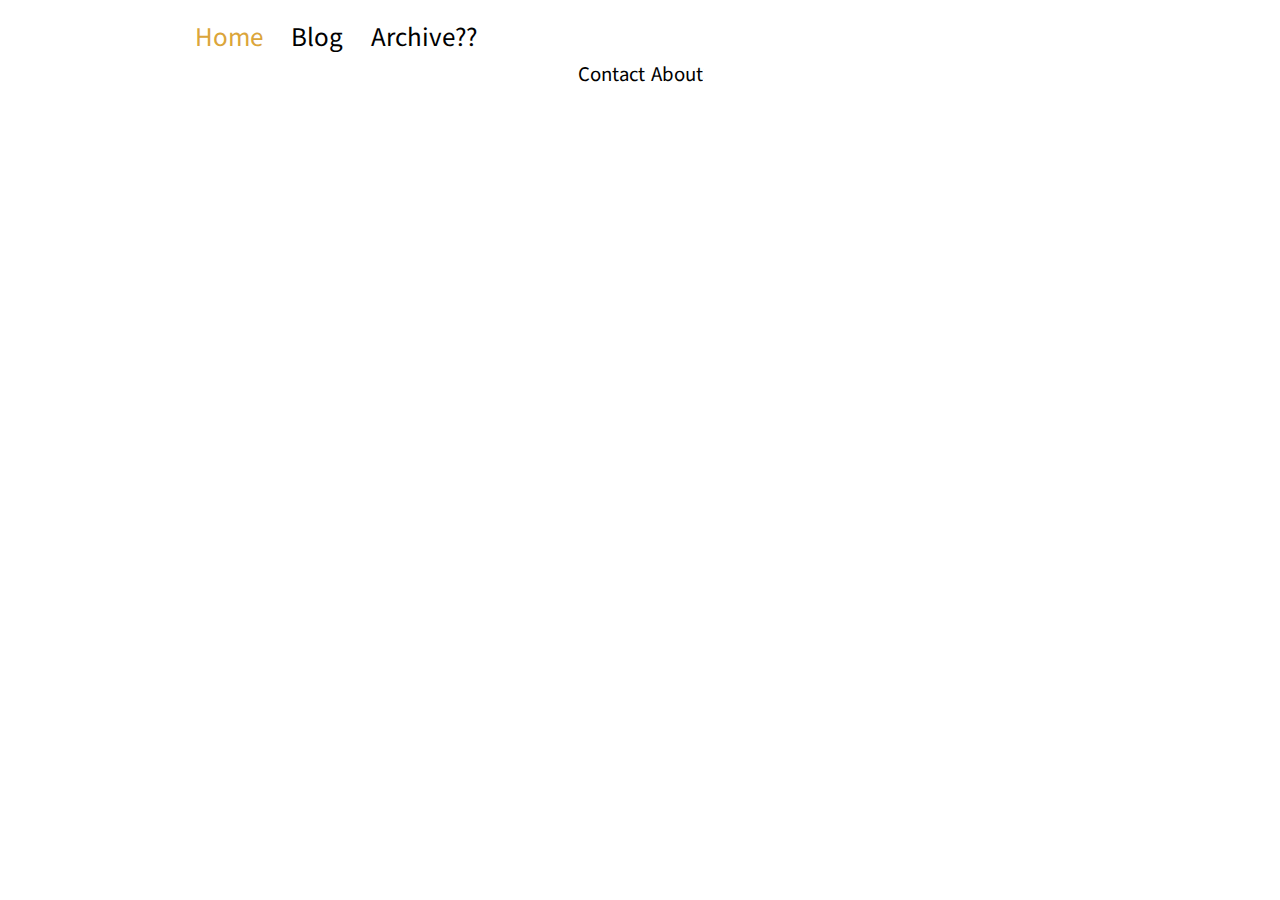
==== index.html @ b8c043fd "the start of the end" ====
<!DOCTYPE html>
<html>
  <head>
    <link rel="preconnect" href="https://fonts.gstatic.com" />
    <link
      href="https://fonts.googleapis.com/css2?family=Montserrat:wght@300&family=Source+Sans+Pro:wght@300&display=swap"
      rel="stylesheet"
    />
    <link
      rel="stylesheet"
      href="https://use.fontawesome.com/releases/v5.15.3/css/all.css"
      integrity="sha384-SZXxX4whJ79/gErwcOYf+zWLeJdY/qpuqC4cAa9rOGUstPomtqpuNWT9wdPEn2fk"
      crossorigin="anonymous"
    />
    <meta name="viewport" content="width=device-width, inital-scale=1.0" />
    <title>Project Exam 1</title>
    <link rel="stylesheet" href="css/index.css" />
    <link rel="stylesheet" href="css/general.css" />
    <link rel="stylesheet" href="css/carousel.css" />
  </head>
  <body>
    <header>
      <label for="hamburgerMenu" class="hamburgerLabel"
        ><i class="fas fa-bars"></i
      ></label>
      <input type="checkbox" id="hamburgerMenu" />
      <nav>
        <ul>
          <a href="index.html" class="active"><li>Home</li></a>
          <a href="allposts.html"><li>Blog</li></a>
          <a><li>Archive??</li></a>
          <a
            ><li><i class="fab fa-instagram-square"></i></li
          ></a>
          <a
            ><li><i class="fab fa-youtube-square"></i></li
          ></a>
        </ul>
      </nav>
    </header>
    <main>
      <div class="homepage"></div>
      <p class="latest">Latest posts</p>
      <div class="container">
        <div class="carousel">
          <div class="slider">
            <section class="post1 file"></section>
            <section class="post2 file"></section>
            <section class="post3 file"></section>
            <section class="post4 file"></section>
            <section class="post5 file"></section>
            <section class="post6 file"></section>
            <section class="post7 file"></section>
            <section class="post8 file"></section>
          </div>
          <div class="control">
            <span class="arrow left"><i class="fas fa-arrow-left"></i></span>
            <span class="arrow right"><i class="fas fa-arrow-right"></i></span>
          </div>
        </div>
      </div>
    </main>
    <footer>
      <div class="footer">
        <a href="contact.html">Contact</a>
        <a href="about.html">About</a>
      </div>
    </footer>
    <script src="js/carousel.js"></script>
    <script src="js/index.js"></script>
    <script src="js/latest-post.js"></script>
  </body>
</html>
---- css/index.css ----
img {
  width: 100%;
  height: 100%;
}

.wp-image-212,
.wp-image-296,
.wp-image-242,
.wp-image-262,
.wp-image-269,
.wp-image-280,
.wp-image-281,
.wp-image-282,
.wp-image-328,
.wp-image-331,
.wp-image-332 {
  display: none;
}

.more-link {
  display: none;
}

/*LATEST POST CONTENT*/

.txt-content p,
.txt-content img {
  display: none;
}

.txt-content .wp-image-213,
.txt-content .wp-image-223,
.txt-content .wp-image-226,
.txt-content .wp-image-228,
.txt-content .wp-image-231,
.txt-content .wp-image-234,
.txt-content .wp-image-237,
.txt-content .wp-image-331,
.txt-content .wp-image-282 {
  display: block;
}

.short-txt {
  font-size: 0.8em;
  padding: 2%;
}

.wp-image-356 {
  margin-top: 10%;
}

@media (min-width: 1024px) {
  .wp-image-356 {
    margin-left: 20%;
    margin-top: -2%;
    height: 60%;
    width: 60%;
  }
}
---- css/general.css ----
:root {
  --orange: #dba53a;
  --black: #000000;
  --red: #ff0000;
  --lightgrey: #f5f5f5;
  --grey: #dddd;
  --darkgrey: #707070;
}

p {
  font-family: "Source Sans Pro", sans-serif;
}

.has-text-align-center {
  display: none;
}

h1 {
  font-family: "Source Sans Pro", sans-serif;
  color: var(--orange);
  font-size: 2.6em;
  margin: 2%;
}

h2 {
  font-family: "Montserrat", sans-serif;
  color: var(--darkgrey);
  font-size: 1em;
  margin: 3%;
}

.date {
  text-align: center;
}

/*NAVIGATION*/

nav li {
  display: flex;
}

ul {
  margin-top: 2%;
  margin-left: 50%;
  font-size: 1.3em;
}

nav a:hover {
  text-decoration: underline;
  color: var(--orange);
}

a {
  text-decoration: none;
  color: var(--black);
  font-family: "Source Sans Pro", sans-serif;
  font-size: 1.3em;
  padding: 1px;
}

.active {
  color: var(--orange);
}

nav {
  display: none;
}

#hamburgerMenu {
  display: none;
}

#hamburgerMenu:checked ~ nav {
  display: block;
}

.hamburgerLabel {
  display: block;
  padding: 1%;
  font-size: 2.1em;
  float: right;
}

/*FOOTER*/

footer {
  display: flex;
  justify-content: center;
  margin-top: 5%;
  margin-bottom: 5%;
}

/*MEDIA QUERY*/

@media (min-width: 1025px) {
  nav {
    display: inline-block;
  }

  .hamburgerLabel {
    display: none;
  }

  ul {
    display: flex;
  }

  nav a {
    padding: 5% 15%;
  }
}
---- css/carousel.css ----
:root {
  --orange: #dba53a;
  --black: #000000;
}

/* CAROUSEL */

.container {
  margin: 20px auto;
}

.carousel {
  height: 550px;
  position: relative;
  overflow: hidden;
  border-radius: 5px;
  width: auto;
}

.latest {
  font-family: "Montserrat", sans-serif;
  text-align: center;
  font-size: 1.6em;
  margin-top: -30%;
}

.slider {
  display: flex;
  height: 100%;
  width: 400%;
  transition: all 0.8s;
}

.slider section {
  flex-basis: 100%;
  justify-content: center;
  align-items: center;
  display: flex;
  flex-direction: column;
}

.control .arrow {
  font-size: 1.5em;
  color: var(--orange);
}

.arrow.left:hover,
.arrow.right:hover {
  font-size: 2em;
}

.file {
  padding: 10px;
}

.file p {
  margin-top: -5%;
  padding-top: 2%;
}

.wp-image-262 {
  height: 100%;
  width: 100%;
}

@media (min-width: 1025px) {
  .container {
    width: 75%;
  }

  .carousel {
    height: 100%;
    width: 100%;
  }

  .slider {
    width: 200%;
  }

  .slider section {
    display: flex;
  }

  .file {
    padding: 10px;
    margin-left: -1px;
    margin-right: 1px;
  }

  .control .arrow {
    margin-left: 30%;
  }

  .arrow.left,
  .arrow.right {
    border-radius: 50%;
    padding: 1%;
  }

  .latest {
    font-family: "Montserrat", sans-serif;
    text-align: center;
    font-size: 1.6em;
    margin-top: -15%;
  }
}

@media (max-width: 1024px) {
  .control .arrow {
    position: absolute;
    margin-top: -8%;
    margin-left: 40%;
  }

  .arrow.left {
    border-radius: 50%;
    margin-left: 30%;
  }

  .arrow.right {
    border-radius: 50%;
    margin-left: 70%;
  }
}
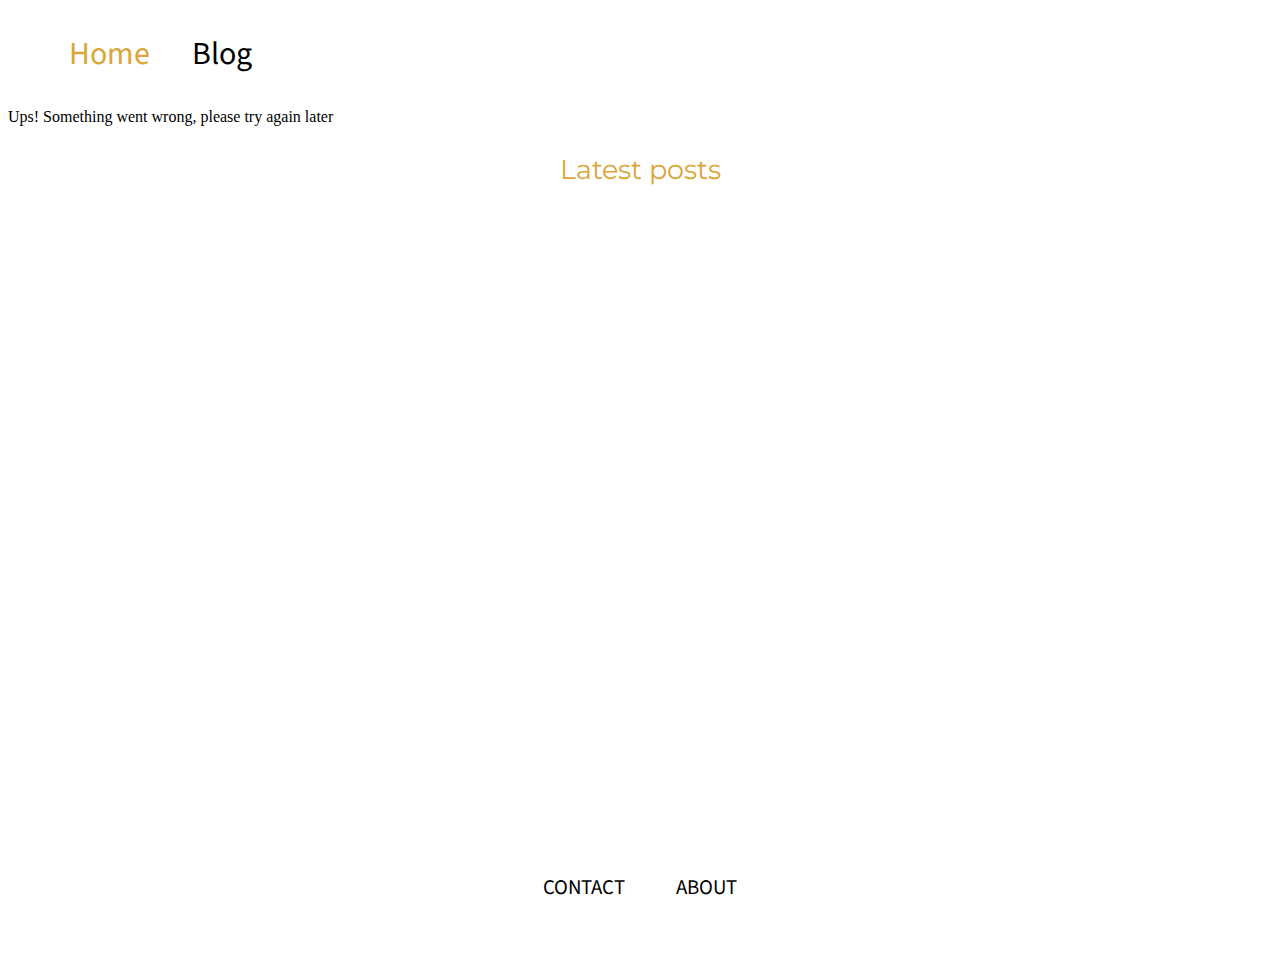
==== commit 0bf5ec55: "send in for hotjar data" ====
--- a/index.html
+++ b/index.html
@@ -24,22 +24,24 @@
         ><i class="fas fa-bars"></i
       ></label>
       <input type="checkbox" id="hamburgerMenu" />
+      <a href="index.html"><div class="backTitle">Serine Travels</div></a>
       <nav>
         <ul>
           <a href="index.html" class="active"><li>Home</li></a>
           <a href="allposts.html"><li>Blog</li></a>
-          <a><li>Archive??</li></a>
-          <a
+          <a href="https://www.instagram.com/serinetravels/"
             ><li><i class="fab fa-instagram-square"></i></li
           ></a>
-          <a
+          <a href="https://www.youtube.com/"
             ><li><i class="fab fa-youtube-square"></i></li
           ></a>
         </ul>
       </nav>
     </header>
     <main>
-      <div class="homepage"></div>
+      <div class="homepage">
+        <div class="loader"></div>
+      </div>
       <p class="latest">Latest posts</p>
       <div class="container">
         <div class="carousel">
@@ -59,15 +61,17 @@
           </div>
         </div>
       </div>
+      <div class="loadError"></div>
     </main>
     <footer>
       <div class="footer">
-        <a href="contact.html">Contact</a>
-        <a href="about.html">About</a>
+        <a href="contact.html" class="contact"><p>CONTACT</p></a>
+        <a href="about.html"><p>ABOUT</p></a>
       </div>
     </footer>
     <script src="js/carousel.js"></script>
     <script src="js/index.js"></script>
     <script src="js/latest-post.js"></script>
+    <script src="js/error.js"></script>
   </body>
 </html>
--- a/css/index.css
+++ b/css/index.css
@@ -1,3 +1,14 @@
+:root {
+  --orange: #dba53a;
+  --black: #000000;
+  --red: #ff0000;
+  --lightgrey: #f5f5f5;
+  --grey: #dddd;
+  --darkgrey: #707070;
+}
+
+/*TOP OF HOMEPAGE CONTENT*/
+
 img {
   width: 100%;
   height: 100%;
@@ -21,35 +32,33 @@
   display: none;
 }
 
-/*LATEST POST CONTENT*/
+/*LATEST POST IMAGES*/
 
-.txt-content p,
-.txt-content img {
-  display: none;
-}
-
-.txt-content .wp-image-213,
-.txt-content .wp-image-223,
-.txt-content .wp-image-226,
-.txt-content .wp-image-228,
-.txt-content .wp-image-231,
-.txt-content .wp-image-234,
-.txt-content .wp-image-237,
-.txt-content .wp-image-331,
-.txt-content .wp-image-282 {
-  display: block;
-}
-
-.short-txt {
-  font-size: 0.8em;
-  padding: 2%;
-}
-
-.wp-image-356 {
-  margin-top: 10%;
+.wp-image-269,
+.wp-image-262,
+.wp-image-260,
+.wp-image-281,
+.wp-image-282,
+.wp-image-237,
+.wp-image-331,
+.wp-image-231 {
+  width: 80%;
+  height: 80%;
 }
 
 @media (min-width: 1024px) {
+  .wp-image-269,
+  .wp-image-262,
+  .wp-image-260,
+  .wp-image-281,
+  .wp-image-282,
+  .wp-image-237,
+  .wp-image-331,
+  .wp-image-231 {
+    width: 60%;
+    height: 60%;
+  }
+
   .wp-image-356 {
     margin-left: 20%;
     margin-top: -2%;
--- a/css/general.css
+++ b/css/general.css
@@ -7,8 +7,17 @@
   --darkgrey: #707070;
 }
 
-p {
+.loadError {
+  font-size: 1.5em;
   font-family: "Source Sans Pro", sans-serif;
+  text-align: center;
+  margin-top: 5%;
+  color: var(--orange);
+}
+
+.loadError i {
+  font-size: 1.8em;
+  color: var(--black);
 }
 
 .has-text-align-center {
@@ -16,33 +25,68 @@
 }
 
 h1 {
-  font-family: "Source Sans Pro", sans-serif;
+  font-family: "Montserrat", sans-serif;
   color: var(--orange);
-  font-size: 2.6em;
+  font-size: 2.2em;
   margin: 2%;
 }
 
 h2 {
-  font-family: "Montserrat", sans-serif;
+  font-family: "Source Sans Pro", sans-serif;
   color: var(--darkgrey);
-  font-size: 1em;
+  font-size: 1.2em;
   margin: 3%;
+}
+
+p {
+  font-family: "Source Sans Pro", sans-serif;
 }
 
 .date {
   text-align: center;
+  font-family: "Source Sans Pro", sans-serif;
+  color: var(--darkgrey);
+}
+
+.loader {
+  border: 10px solid var(--orange);
+  border-top: 10px solid var(--darkgrey);
+  border-radius: 50%;
+  width: 100px;
+  height: 100px;
+  margin-left: 45%;
+  animation: spin 5s linear infinite;
+}
+
+@keyframes spin {
+  0% {
+    transform: rotate(0deg);
+  }
+  100% {
+    transform: rotate(360deg);
+  }
 }
 
 /*NAVIGATION*/
 
+.backTitle {
+  font-family: "Montserrat", sans-serif;
+  font-size: 0.8em;
+  margin-top: 2%;
+  margin-bottom: 5%;
+  color: var(--orange);
+}
+
+nav a {
+  color: var(--black);
+}
+
 nav li {
   display: flex;
-}
-
-ul {
-  margin-top: 2%;
-  margin-left: 50%;
-  font-size: 1.3em;
+  justify-content: center;
+  font-family: "Source Sans Pro", sans-serif;
+  font-size: 2em;
+  padding-bottom: 10%;
 }
 
 nav a:hover {
@@ -52,10 +96,6 @@
 
 a {
   text-decoration: none;
-  color: var(--black);
-  font-family: "Source Sans Pro", sans-serif;
-  font-size: 1.3em;
-  padding: 1px;
 }
 
 .active {
@@ -71,7 +111,14 @@
 }
 
 #hamburgerMenu:checked ~ nav {
+  position: absolute;
   display: block;
+  background-color: var(--lightgrey);
+  margin-left: 25%;
+  width: 60%;
+  height: 30%;
+  padding-right: 5%;
+  border-radius: 10px;
 }
 
 .hamburgerLabel {
@@ -83,16 +130,40 @@
 
 /*FOOTER*/
 
-footer {
+/* footer {
+  font-family: "Source Sans Pro", sans-serif;
+} */
+
+.footer {
+  font-family: "Source Sans Pro", sans-serif;
   display: flex;
   justify-content: center;
-  margin-top: 5%;
-  margin-bottom: 5%;
+  font-size: 1.3em;
+}
+
+footer a {
+  color: var(--black);
+  margin: 2%;
+}
+
+footer a:hover {
+  text-decoration: underline var(--orange);
 }
 
 /*MEDIA QUERY*/
+@media screen and (max-width: 1024px) and (min-width: 590px) {
+  #hamburgerMenu:checked ~ nav {
+    width: 40%;
+    height: 30%;
+    margin-left: 50%;
+  }
+}
 
 @media (min-width: 1025px) {
+  .backTitle {
+    display: none;
+  }
+
   nav {
     display: inline-block;
   }
--- a/css/carousel.css
+++ b/css/carousel.css
@@ -1,9 +1,24 @@
 :root {
   --orange: #dba53a;
   --black: #000000;
+  --red: #ff0000;
+  --lightgrey: #f5f5f5;
+  --grey: #dddd;
+  --darkgrey: #707070;
 }
 
 /* CAROUSEL */
+.latest {
+  font-family: "Montserrat", sans-serif;
+  text-align: center;
+  color: var(--orange);
+  font-size: 1.7em;
+}
+
+section h1 {
+  font-size: 0.8em;
+  margin: 0%;
+}
 
 .container {
   margin: 20px auto;
@@ -15,13 +30,6 @@
   overflow: hidden;
   border-radius: 5px;
   width: auto;
-}
-
-.latest {
-  font-family: "Montserrat", sans-serif;
-  text-align: center;
-  font-size: 1.6em;
-  margin-top: -30%;
 }
 
 .slider {
@@ -42,6 +50,19 @@
 .control .arrow {
   font-size: 1.5em;
   color: var(--orange);
+  position: absolute;
+  margin-top: -8%;
+  margin-left: 40%;
+}
+
+.arrow.left {
+  border-radius: 50%;
+  margin-left: 30%;
+}
+
+.arrow.right {
+  border-radius: 50%;
+  margin-left: 70%;
 }
 
 .arrow.left:hover,
@@ -53,72 +74,84 @@
   padding: 10px;
 }
 
-.file p {
-  margin-top: -5%;
-  padding-top: 2%;
+.file a {
+  font-family: "Source Sans Pro", sans-serif;
+  color: var(--black);
+  font-size: 1.2em;
 }
 
-.wp-image-262 {
-  height: 100%;
-  width: 100%;
+.txt-content p,
+.txt-content img {
+  display: none;
+}
+
+.txt-content .wp-image-231,
+.txt-content .wp-image-237,
+.txt-content .wp-image-331,
+.txt-content .wp-image-282,
+.txt-content .wp-image-269,
+.txt-content .wp-image-262,
+.txt-content .wp-image-281,
+.txt-content .wp-image-260 {
+  display: block;
+}
+
+.short-txt {
+  font-size: 0.8em;
+  padding: 2%;
 }
 
 @media (min-width: 1025px) {
-  .container {
-    width: 75%;
-  }
-
   .carousel {
-    height: 100%;
-    width: 100%;
+    height: 550px;
+    position: relative;
+    overflow: hidden;
+    border-radius: 5px;
+    width: auto;
   }
 
   .slider {
-    width: 200%;
+    display: flex;
+    height: 100%;
+    width: 400%;
+    transition: all 0.8s;
   }
 
   .slider section {
+    flex-basis: 100%;
+    justify-content: center;
+    align-items: center;
     display: flex;
+    flex-direction: column;
   }
 
-  .file {
-    padding: 10px;
-    margin-left: -1px;
-    margin-right: 1px;
+  .container {
+    width: 80%;
   }
 
   .control .arrow {
-    margin-left: 30%;
+    margin-top: -2%;
   }
 
-  .arrow.left,
-  .arrow.right {
-    border-radius: 50%;
-    padding: 1%;
-  }
-
-  .latest {
-    font-family: "Montserrat", sans-serif;
-    text-align: center;
-    font-size: 1.6em;
-    margin-top: -15%;
+  .file a {
+    font-size: 1.5em;
   }
 }
 
-@media (max-width: 1024px) {
+@media screen and (max-width: 1024px) and (min-width: 800px) {
   .control .arrow {
-    position: absolute;
-    margin-top: -8%;
-    margin-left: 40%;
-  }
-
-  .arrow.left {
-    border-radius: 50%;
-    margin-left: 30%;
-  }
-
-  .arrow.right {
-    border-radius: 50%;
-    margin-left: 70%;
+    margin-top: -5%;
   }
 }
+
+@media screen and (max-width: 1430px) and (min-width: 1025px) {
+  .control .arrow {
+    margin-top: -5%;
+  }
+}
+
+@media screen and (max-width: 439px) and (min-width: 359px) {
+  .short-txt {
+    font-size: 0.6em;
+  }
+}
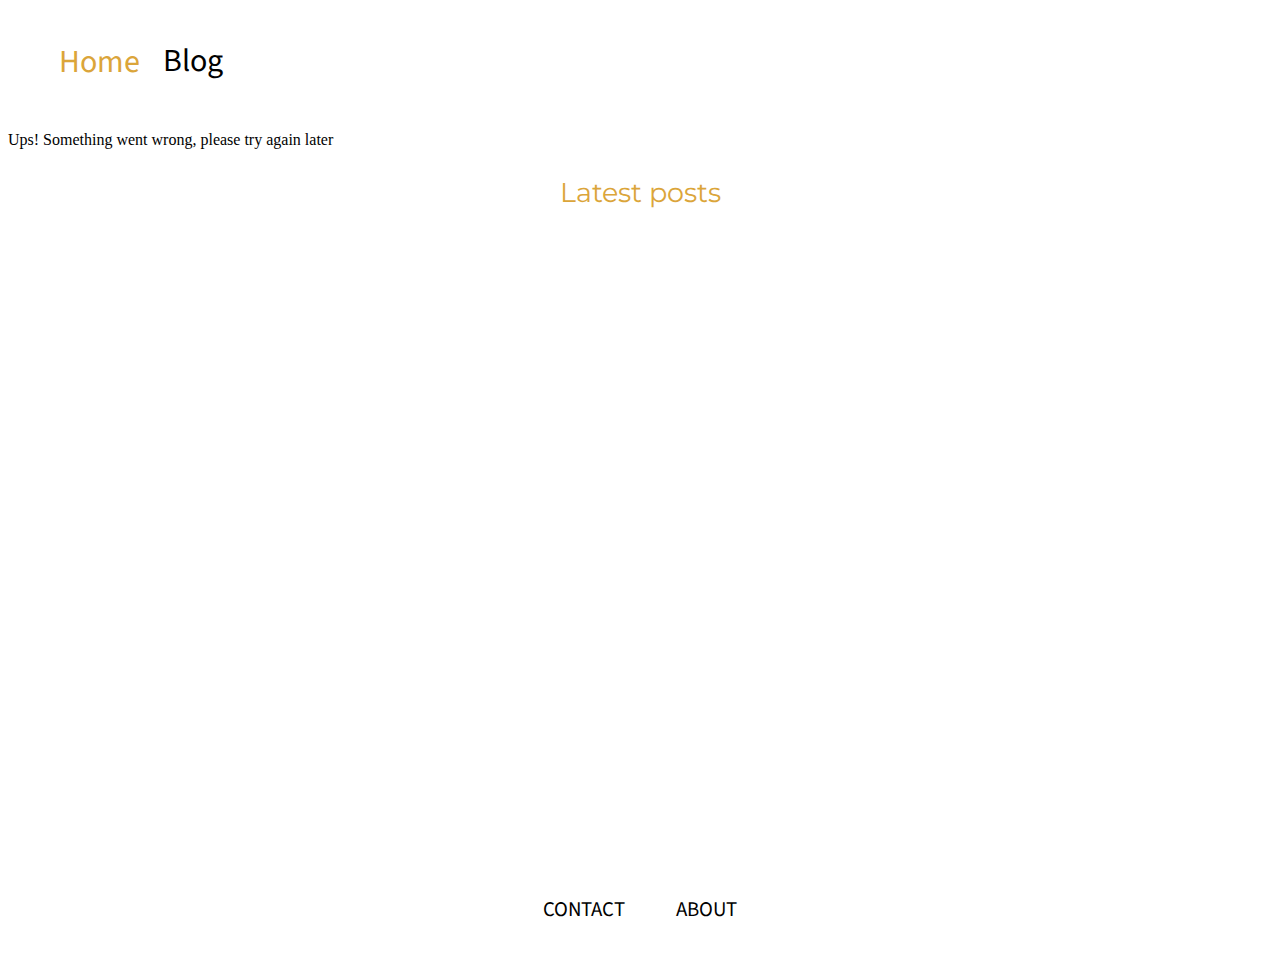
==== commit c00fe8d5: "Added modal" ====
--- a/index.html
+++ b/index.html
@@ -1,6 +1,22 @@
 <!DOCTYPE html>
 <html>
   <head>
+    <!-- Hotjar Tracking Code for https://serinetravels.netlify.app/ -->
+    <script>
+      (function (h, o, t, j, a, r) {
+        h.hj =
+          h.hj ||
+          function () {
+            (h.hj.q = h.hj.q || []).push(arguments);
+          };
+        h._hjSettings = { hjid: 2402178, hjsv: 6 };
+        a = o.getElementsByTagName("head")[0];
+        r = o.createElement("script");
+        r.async = 1;
+        r.src = t + h._hjSettings.hjid + j + h._hjSettings.hjsv;
+        a.appendChild(r);
+      })(window, document, "https://static.hotjar.com/c/hotjar-", ".js?sv=");
+    </script>
     <link rel="preconnect" href="https://fonts.gstatic.com" />
     <link
       href="https://fonts.googleapis.com/css2?family=Montserrat:wght@300&family=Source+Sans+Pro:wght@300&display=swap"
@@ -27,14 +43,18 @@
       <a href="index.html"><div class="backTitle">Serine Travels</div></a>
       <nav>
         <ul>
-          <a href="index.html" class="active"><li>Home</li></a>
-          <a href="allposts.html"><li>Blog</li></a>
-          <a href="https://www.instagram.com/serinetravels/"
-            ><li><i class="fab fa-instagram-square"></i></li
-          ></a>
-          <a href="https://www.youtube.com/"
-            ><li><i class="fab fa-youtube-square"></i></li
-          ></a>
+          <li><a href="index.html" class="active">Home</a></li>
+          <li><a href="allposts.html">Blog</a></li>
+          <li>
+            <a href="https://www.instagram.com/serinetravels/"
+              ><i class="fab fa-instagram-square"></i
+            ></a>
+          </li>
+          <li>
+            <a href="https://www.youtube.com/"
+              ><i class="fab fa-youtube-square"></i>
+            </a>
+          </li>
         </ul>
       </nav>
     </header>
--- a/css/index.css
+++ b/css/index.css
@@ -66,3 +66,17 @@
     width: 60%;
   }
 }
+
+@media screen and (max-width: 500px) and (min-width: 100px) {
+  .wp-image-269,
+  .wp-image-262,
+  .wp-image-260,
+  .wp-image-281,
+  .wp-image-282,
+  .wp-image-237,
+  .wp-image-331,
+  .wp-image-231 {
+    width: 150%;
+    height: 150%;
+  }
+}
--- a/css/general.css
+++ b/css/general.css
@@ -1,6 +1,7 @@
 :root {
   --orange: #dba53a;
   --black: #000000;
+  --white: #ffff;
   --red: #ff0000;
   --lightgrey: #f5f5f5;
   --grey: #dddd;
@@ -86,6 +87,7 @@
   justify-content: center;
   font-family: "Source Sans Pro", sans-serif;
   font-size: 2em;
+  margin: 8%;
   padding-bottom: 10%;
 }
 
@@ -114,8 +116,8 @@
   position: absolute;
   display: block;
   background-color: var(--lightgrey);
-  margin-left: 25%;
-  width: 60%;
+  margin-left: 30%;
+  width: 50%;
   height: 30%;
   padding-right: 5%;
   border-radius: 10px;
@@ -129,10 +131,6 @@
 }
 
 /*FOOTER*/
-
-/* footer {
-  font-family: "Source Sans Pro", sans-serif;
-} */
 
 .footer {
   font-family: "Source Sans Pro", sans-serif;
@@ -151,11 +149,20 @@
 }
 
 /*MEDIA QUERY*/
+
 @media screen and (max-width: 1024px) and (min-width: 590px) {
   #hamburgerMenu:checked ~ nav {
-    width: 40%;
-    height: 30%;
-    margin-left: 50%;
+    width: 20%;
+    height: 25%;
+    margin-left: 70%;
+  }
+}
+
+@media screen and (max-width: 589px) and (min-width: 385px) {
+  #hamburgerMenu:checked ~ nav {
+    width: 20%;
+    height: 20%;
+    margin-left: 60%;
   }
 }
 
--- a/css/carousel.css
+++ b/css/carousel.css
@@ -101,6 +101,10 @@
   padding: 2%;
 }
 
+/* CAROUSEL END */
+
+/* MEDIA QUERY */
+
 @media (min-width: 1025px) {
   .carousel {
     height: 550px;
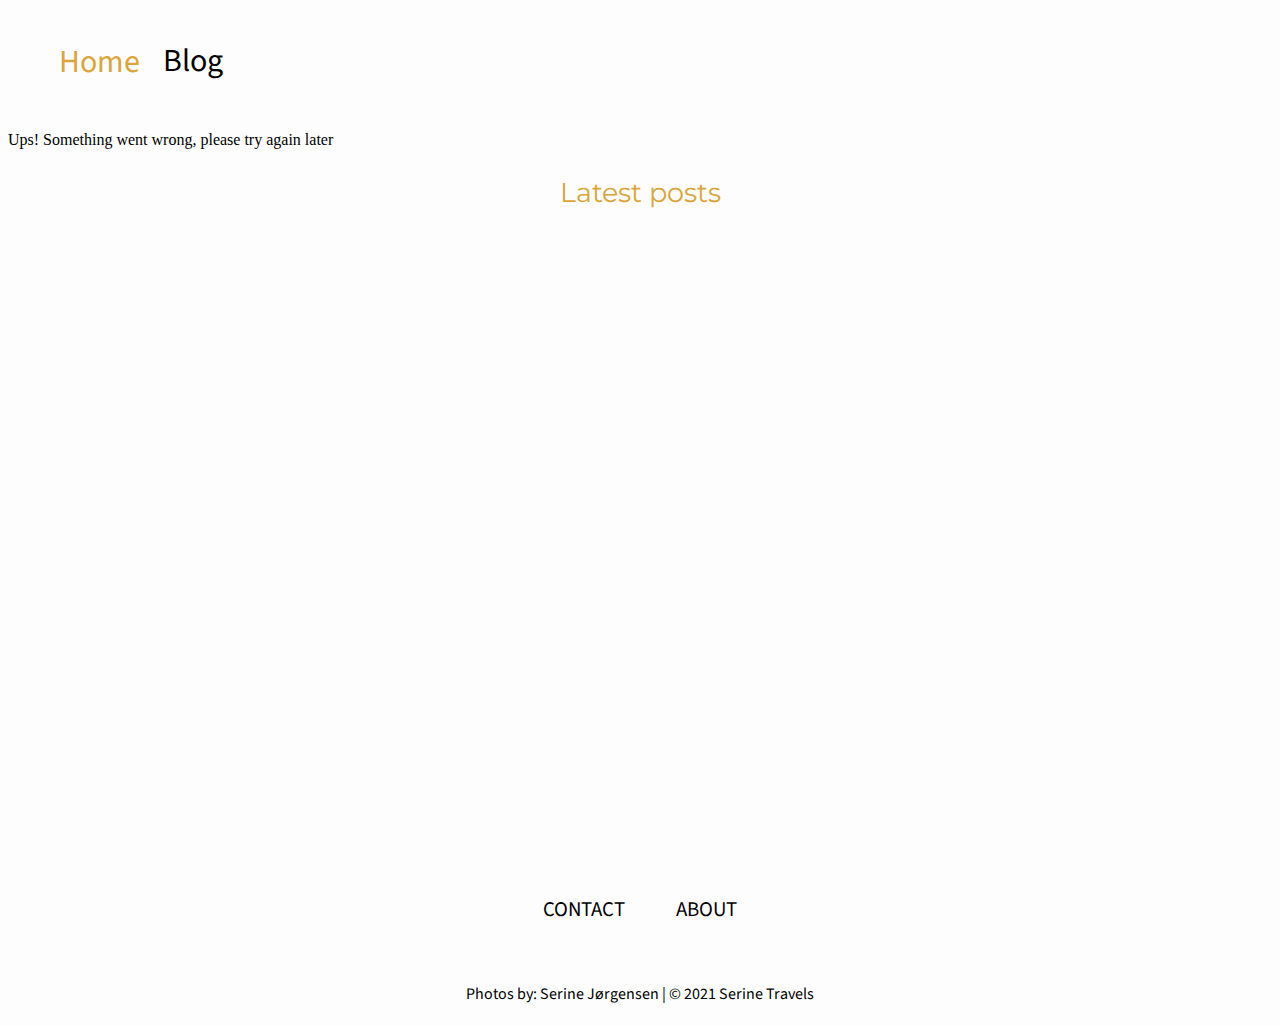
==== commit 7a8b474a: "removed hotjar" ====
--- a/index.html
+++ b/index.html
@@ -1,22 +1,6 @@
 <!DOCTYPE html>
-<html>
+<html lang="en">
   <head>
-    <!-- Hotjar Tracking Code for https://serinetravels.netlify.app/ -->
-    <script>
-      (function (h, o, t, j, a, r) {
-        h.hj =
-          h.hj ||
-          function () {
-            (h.hj.q = h.hj.q || []).push(arguments);
-          };
-        h._hjSettings = { hjid: 2402178, hjsv: 6 };
-        a = o.getElementsByTagName("head")[0];
-        r = o.createElement("script");
-        r.async = 1;
-        r.src = t + h._hjSettings.hjid + j + h._hjSettings.hjsv;
-        a.appendChild(r);
-      })(window, document, "https://static.hotjar.com/c/hotjar-", ".js?sv=");
-    </script>
     <link rel="preconnect" href="https://fonts.gstatic.com" />
     <link
       href="https://fonts.googleapis.com/css2?family=Montserrat:wght@300&family=Source+Sans+Pro:wght@300&display=swap"
@@ -28,7 +12,7 @@
       integrity="sha384-SZXxX4whJ79/gErwcOYf+zWLeJdY/qpuqC4cAa9rOGUstPomtqpuNWT9wdPEn2fk"
       crossorigin="anonymous"
     />
-    <meta name="viewport" content="width=device-width, inital-scale=1.0" />
+    <meta name="viewport" content="width=device-width, initial-scale=1.0" />
     <title>Project Exam 1</title>
     <link rel="stylesheet" href="css/index.css" />
     <link rel="stylesheet" href="css/general.css" />
@@ -40,19 +24,24 @@
         ><i class="fas fa-bars"></i
       ></label>
       <input type="checkbox" id="hamburgerMenu" />
-      <a href="index.html"><div class="backTitle">Serine Travels</div></a>
+      <a href="index.html"
+        ><div class="backTitle" aria-label="home-btn">Serine Travels</div></a
+      >
       <nav>
         <ul>
           <li><a href="index.html" class="active">Home</a></li>
           <li><a href="allposts.html">Blog</a></li>
           <li>
             <a href="https://www.instagram.com/serinetravels/"
-              ><i class="fab fa-instagram-square"></i
+              ><i
+                class="fab fa-instagram-square"
+                aria-label="serinetravels-instagram"
+              ></i
             ></a>
           </li>
           <li>
             <a href="https://www.youtube.com/"
-              ><i class="fab fa-youtube-square"></i>
+              ><i class="fab fa-youtube-square" aria-label="youtube.com"></i>
             </a>
           </li>
         </ul>
@@ -73,11 +62,19 @@
             <section class="post5 file"></section>
             <section class="post6 file"></section>
             <section class="post7 file"></section>
-            <section class="post8 file"></section>
+            <section class="post8 file">
+              <a href="allposts.html"
+                ><div class="allpostbtn">View all posts</div></a
+              >
+            </section>
           </div>
           <div class="control">
-            <span class="arrow left"><i class="fas fa-arrow-left"></i></span>
-            <span class="arrow right"><i class="fas fa-arrow-right"></i></span>
+            <span class="arrow left" aria-label="move-left"
+              ><i class="fas fa-arrow-left"></i
+            ></span>
+            <span class="arrow right" aria-label="move-right"
+              ><i class="fas fa-arrow-right"></i
+            ></span>
           </div>
         </div>
       </div>
@@ -89,6 +86,11 @@
         <a href="about.html"><p>ABOUT</p></a>
       </div>
     </footer>
+    <div class="bottomtags">
+      <p class="photosby">
+        Photos by: Serine Jørgensen | &copy 2021 Serine Travels
+      </p>
+    </div>
     <script src="js/carousel.js"></script>
     <script src="js/index.js"></script>
     <script src="js/latest-post.js"></script>
--- a/css/general.css
+++ b/css/general.css
@@ -1,7 +1,12 @@
+body {
+  background-color: var(--greywhite);
+}
+
 :root {
   --orange: #dba53a;
   --black: #000000;
   --white: #ffff;
+  --greywhite: #fdfdfd;
   --red: #ff0000;
   --lightgrey: #f5f5f5;
   --grey: #dddd;
@@ -148,9 +153,27 @@
   text-decoration: underline var(--orange);
 }
 
+.bottomtags {
+  display: flex;
+  justify-content: center;
+}
+
+.photosby,
+.copyrigth {
+  margin: 1%;
+}
+
 /*MEDIA QUERY*/
 
-@media screen and (max-width: 1024px) and (min-width: 590px) {
+@media screen and (max-width: 1023px) and (min-width: 860px) {
+  #hamburgerMenu:checked ~ nav {
+    width: 20%;
+    height: 28%;
+    margin-left: 70%;
+  }
+}
+
+@media screen and (max-width: 859px) and (min-width: 700px) {
   #hamburgerMenu:checked ~ nav {
     width: 20%;
     height: 25%;
@@ -158,15 +181,31 @@
   }
 }
 
-@media screen and (max-width: 589px) and (min-width: 385px) {
-  #hamburgerMenu:checked ~ nav {
-    width: 20%;
-    height: 20%;
+@media screen and (max-width: 700px) and (min-width: 500px) {
+  #hamburgerMenu:checked ~ nav {
+    width: 25%;
+    height: 25%;
     margin-left: 60%;
   }
 }
 
-@media (min-width: 1025px) {
+@media screen and (max-width: 499px) and (min-width: 350px) {
+  #hamburgerMenu:checked ~ nav {
+    width: 35%;
+    height: 35%;
+    margin-left: 50%;
+  }
+}
+
+@media screen and (max-width: 349px) and (min-width: 300px) {
+  #hamburgerMenu:checked ~ nav {
+    width: 35%;
+    height: 40%;
+    margin-left: 50%;
+  }
+}
+
+@media (min-width: 1023px) {
   .backTitle {
     display: none;
   }
--- a/css/carousel.css
+++ b/css/carousel.css
@@ -77,7 +77,7 @@
 .file a {
   font-family: "Source Sans Pro", sans-serif;
   color: var(--black);
-  font-size: 1.2em;
+  font-size: 1.5em;
 }
 
 .txt-content p,
@@ -101,61 +101,53 @@
   padding: 2%;
 }
 
+.allpostbtn {
+  position: absolute;
+  border: 1px solid var(--orange);
+  border-radius: 10%;
+  padding: 2px;
+  margin-left: 2%;
+  top: 85%;
+  font-size: 0.8em;
+}
+
 /* CAROUSEL END */
 
 /* MEDIA QUERY */
 
-@media (min-width: 1025px) {
-  .carousel {
-    height: 550px;
-    position: relative;
-    overflow: hidden;
-    border-radius: 5px;
-    width: auto;
-  }
-
-  .slider {
-    display: flex;
-    height: 100%;
-    width: 400%;
-    transition: all 0.8s;
-  }
-
-  .slider section {
-    flex-basis: 100%;
-    justify-content: center;
-    align-items: center;
-    display: flex;
-    flex-direction: column;
-  }
-
+@media screen and (max-width: 2000px) and (min-width: 1241px) {
   .container {
     width: 80%;
   }
 
   .control .arrow {
-    margin-top: -2%;
-  }
-
-  .file a {
-    font-size: 1.5em;
+    margin-top: -3%;
   }
 }
 
 @media screen and (max-width: 1024px) and (min-width: 800px) {
-  .control .arrow {
-    margin-top: -5%;
+  .short-txt {
+    font-size: 0.7em;
+  }
+  .allpostbtn {
+    font-size: 0.7em;
   }
 }
 
-@media screen and (max-width: 1430px) and (min-width: 1025px) {
-  .control .arrow {
-    margin-top: -5%;
+@media screen and (max-width: 800px) and (min-width: 359px) {
+  .short-txt {
+    font-size: 0.6em;
+  }
+  .allpostbtn {
+    font-size: 0.6em;
   }
 }
 
-@media screen and (max-width: 439px) and (min-width: 359px) {
+@media (max-width: 358px) {
   .short-txt {
     font-size: 0.6em;
   }
+  .allpostbtn {
+    display: none;
+  }
 }
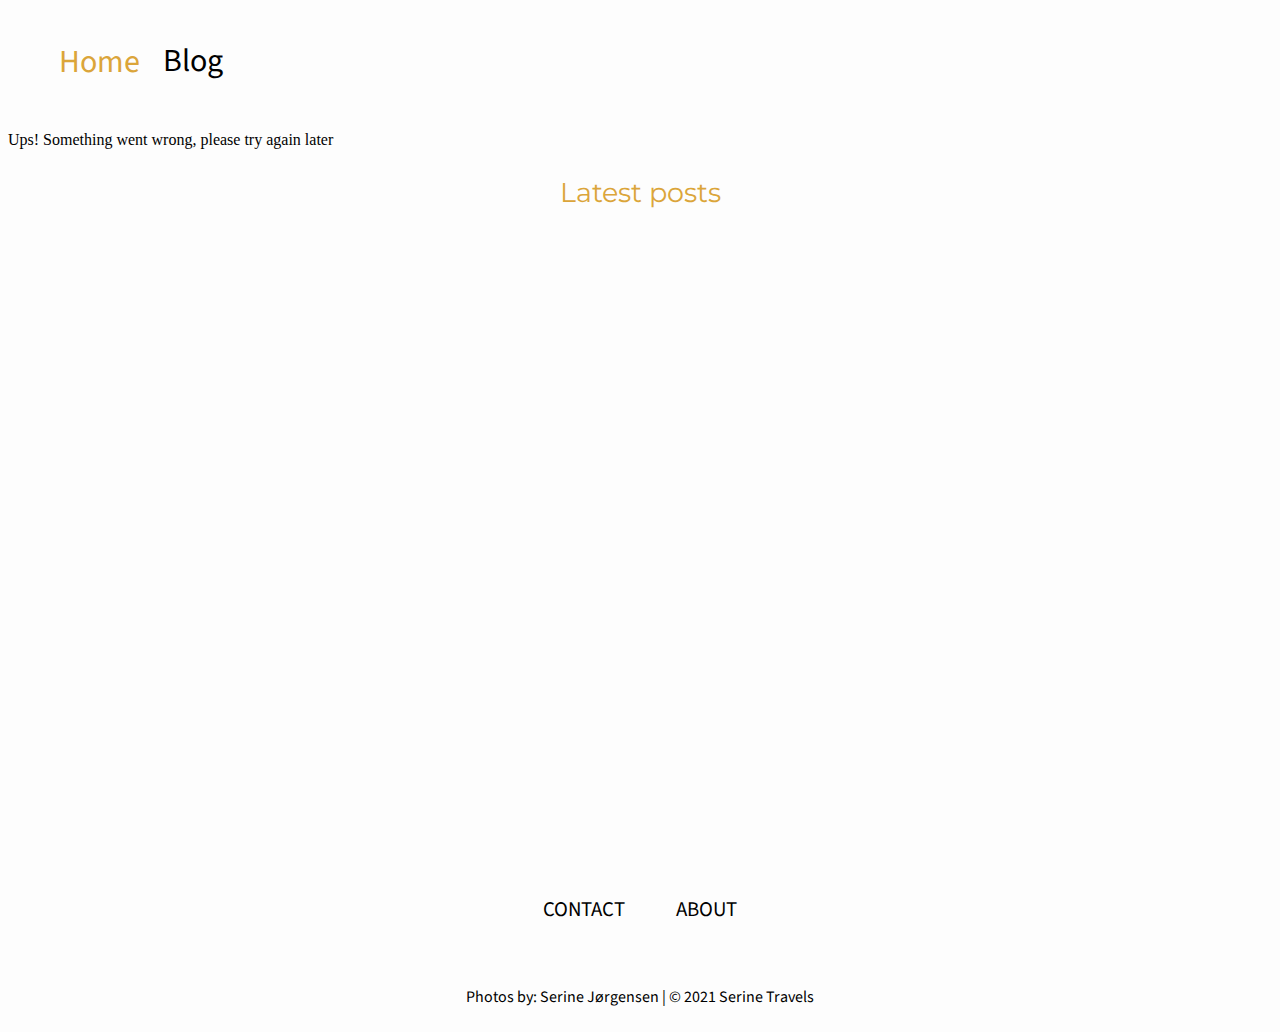
==== commit f07ea728: "last push" ====
--- a/index.html
+++ b/index.html
@@ -82,14 +82,12 @@
     </main>
     <footer>
       <div class="footer">
-        <a href="contact.html" class="contact"><p>CONTACT</p></a>
+        <a href="contact.html"><p>CONTACT</p></a>
         <a href="about.html"><p>ABOUT</p></a>
       </div>
     </footer>
     <div class="bottomtags">
-      <p class="photosby">
-        Photos by: Serine Jørgensen | &copy 2021 Serine Travels
-      </p>
+      <p>Photos by: Serine Jørgensen | &copy 2021 Serine Travels</p>
     </div>
     <script src="js/carousel.js"></script>
     <script src="js/index.js"></script>
--- a/css/index.css
+++ b/css/index.css
@@ -10,22 +10,13 @@
 /*TOP OF HOMEPAGE CONTENT*/
 
 img {
+  display: none;
+}
+
+.wp-image-356 {
   width: 100%;
   height: 100%;
-}
-
-.wp-image-212,
-.wp-image-296,
-.wp-image-242,
-.wp-image-262,
-.wp-image-269,
-.wp-image-280,
-.wp-image-281,
-.wp-image-282,
-.wp-image-328,
-.wp-image-331,
-.wp-image-332 {
-  display: none;
+  display: block;
 }
 
 .more-link {
@@ -60,10 +51,10 @@
   }
 
   .wp-image-356 {
-    margin-left: 20%;
-    margin-top: -2%;
-    height: 60%;
-    width: 60%;
+    margin-left: 25%;
+    margin-top: -5%;
+    height: 50%;
+    width: 50%;
   }
 }
 
--- a/css/general.css
+++ b/css/general.css
@@ -13,6 +13,34 @@
   --darkgrey: #707070;
 }
 
+.has-text-align-center {
+  display: none;
+}
+
+h1 {
+  font-family: "Montserrat", sans-serif;
+  color: var(--orange);
+  font-size: 2.2em;
+  margin: 2%;
+}
+
+h2 {
+  font-family: "Source Sans Pro", sans-serif;
+  color: var(--darkgrey);
+  font-size: 1.2em;
+  margin: 2%;
+}
+
+p {
+  font-family: "Source Sans Pro", sans-serif;
+}
+
+.date {
+  text-align: center;
+  font-family: "Source Sans Pro", sans-serif;
+  color: var(--darkgrey);
+}
+
 .loadError {
   font-size: 1.5em;
   font-family: "Source Sans Pro", sans-serif;
@@ -24,34 +52,6 @@
 .loadError i {
   font-size: 1.8em;
   color: var(--black);
-}
-
-.has-text-align-center {
-  display: none;
-}
-
-h1 {
-  font-family: "Montserrat", sans-serif;
-  color: var(--orange);
-  font-size: 2.2em;
-  margin: 2%;
-}
-
-h2 {
-  font-family: "Source Sans Pro", sans-serif;
-  color: var(--darkgrey);
-  font-size: 1.2em;
-  margin: 3%;
-}
-
-p {
-  font-family: "Source Sans Pro", sans-serif;
-}
-
-.date {
-  text-align: center;
-  font-family: "Source Sans Pro", sans-serif;
-  color: var(--darkgrey);
 }
 
 .loader {
@@ -97,8 +97,7 @@
 }
 
 nav a:hover {
-  text-decoration: underline;
-  color: var(--orange);
+  text-decoration: underline var(--orange);
 }
 
 a {
@@ -158,11 +157,6 @@
   justify-content: center;
 }
 
-.photosby,
-.copyrigth {
-  margin: 1%;
-}
-
 /*MEDIA QUERY*/
 
 @media screen and (max-width: 1023px) and (min-width: 860px) {
--- a/css/carousel.css
+++ b/css/carousel.css
@@ -110,6 +110,9 @@
   top: 85%;
   font-size: 0.8em;
 }
+.allpostbtn:hover {
+  text-decoration: underline var(--orange);
+}
 
 /* CAROUSEL END */
 
@@ -140,6 +143,7 @@
   }
   .allpostbtn {
     font-size: 0.6em;
+    top: 90%;
   }
 }
 
